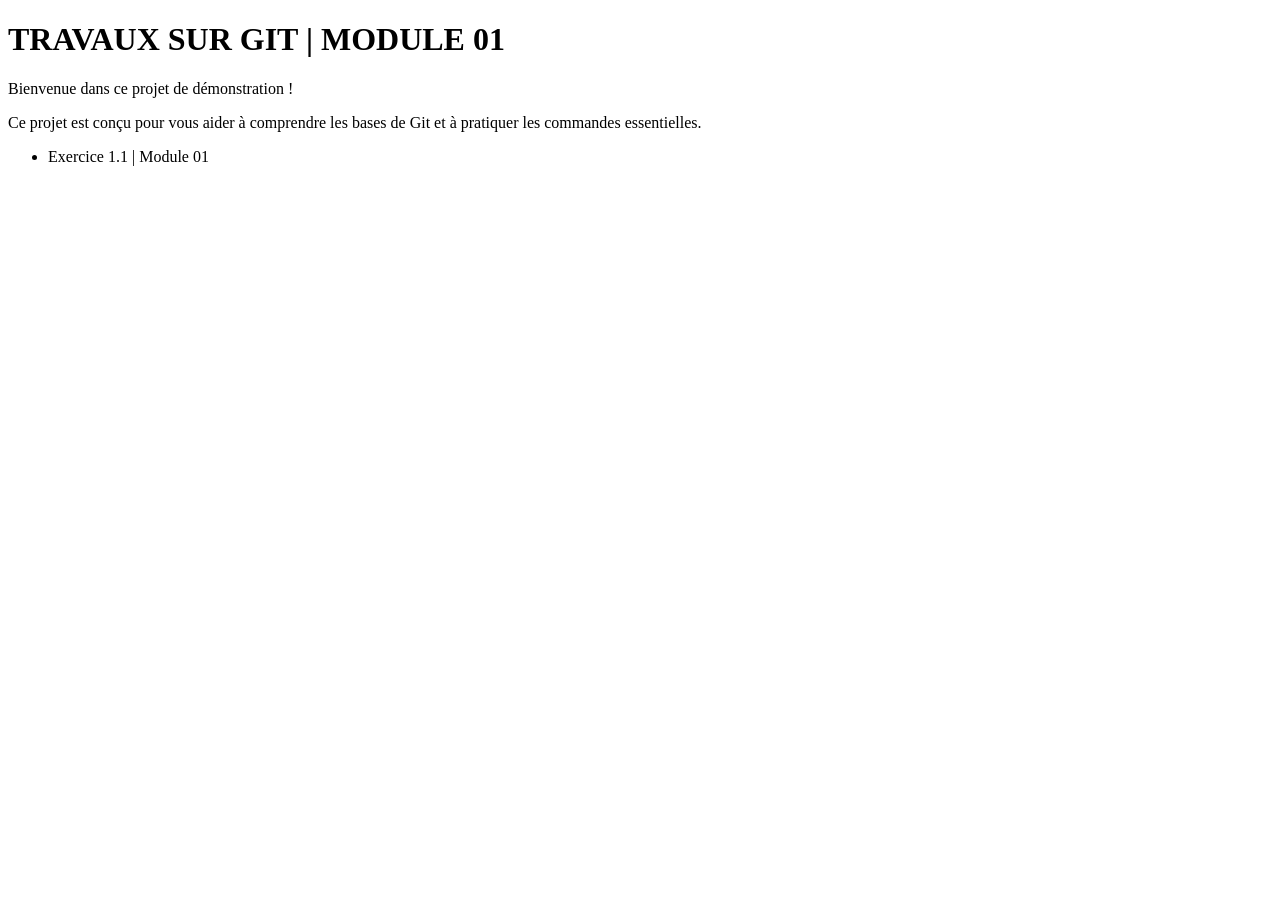
==== index.html @ 2dccc7fc "Ajout de la page d'accueil" ====
<!DOCTYPE html>
<html lang="en">
<head>
    <meta charset="UTF-8">
    <meta name="viewport" content="width=device-width, initial-scale=1.0">
    <title>TRAVAUX SUR GIT | MODULE 01</title>
    <link rel="stylesheet" href="style.css">
</head>
<body>
    <h1>TRAVAUX SUR GIT | MODULE 01</h1>
    <p>Bienvenue dans ce projet de démonstration !</p>

    <p>Ce projet est conçu pour vous aider à comprendre les bases de Git et à pratiquer les commandes essentielles.</p>
    <ul>
        <li>Exercice 1.1 | Module 01</li>
    </ul>
</body>
</html>
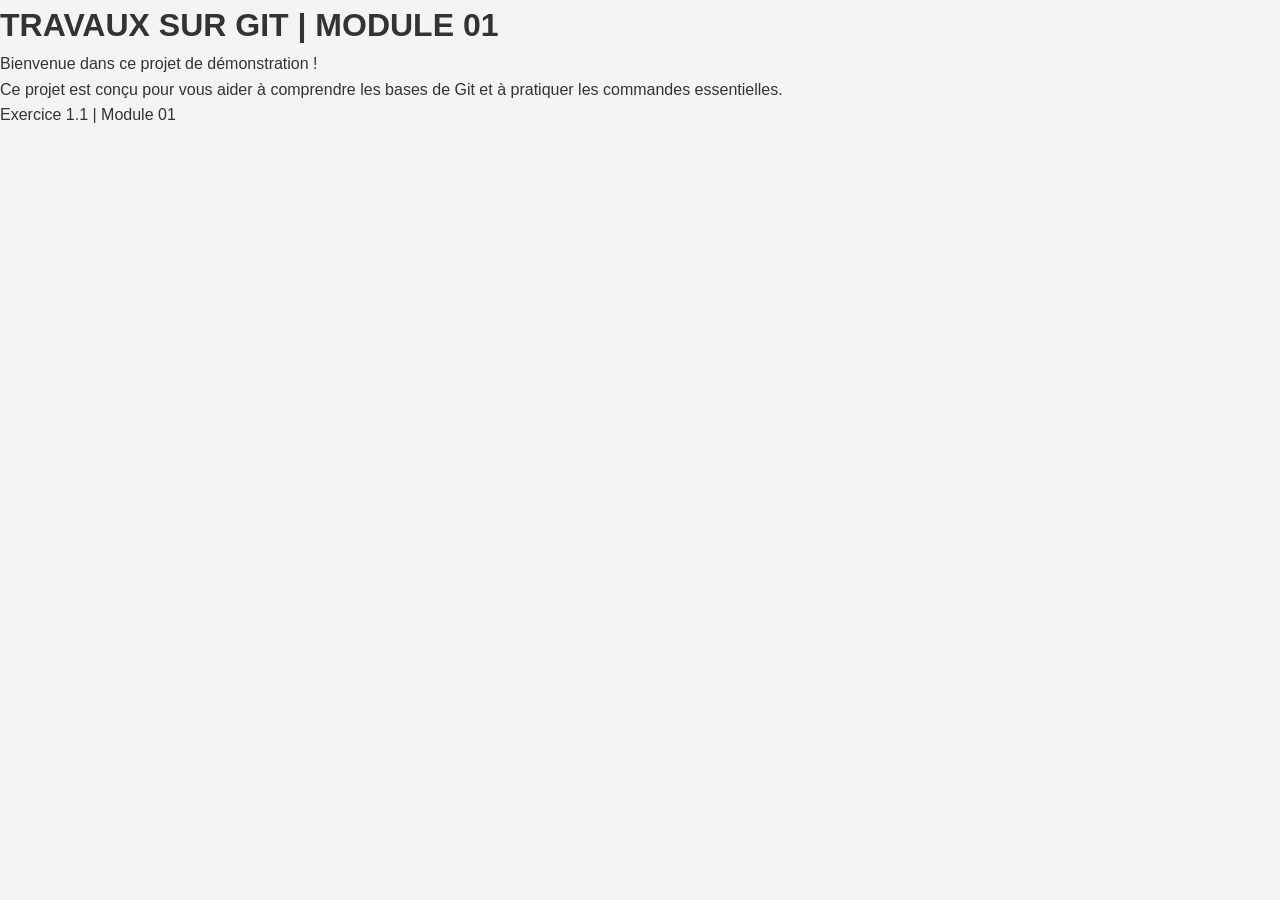
==== commit 0d5ef0bf: "Nous avons lié la feuille de style à la page d'accueil" ====
--- a/index.html
+++ b/index.html
@@ -5,6 +5,7 @@
     <meta name="viewport" content="width=device-width, initial-scale=1.0">
     <title>TRAVAUX SUR GIT | MODULE 01</title>
     <link rel="stylesheet" href="style.css">
+    <link rel="stylesheet" href="design.css">
 </head>
 <body>
     <h1>TRAVAUX SUR GIT | MODULE 01</h1>
--- a/style.css
+++ b/style.css
@@ -0,0 +1,19 @@
+*, html, body {
+    margin: 0;
+    padding: 0;
+    box-sizing: border-box;
+    font-family: 'Tahoma', 'SEGOE UI', sans-serif;
+}
+
+body {
+    background-color: #f4f4f4;
+    color: #333;
+    line-height: 1.6;
+}
+
+.container {
+    width: 80%;
+    margin: 30px auto;
+    overflow: hidden;
+    background-color: #fff;
+}
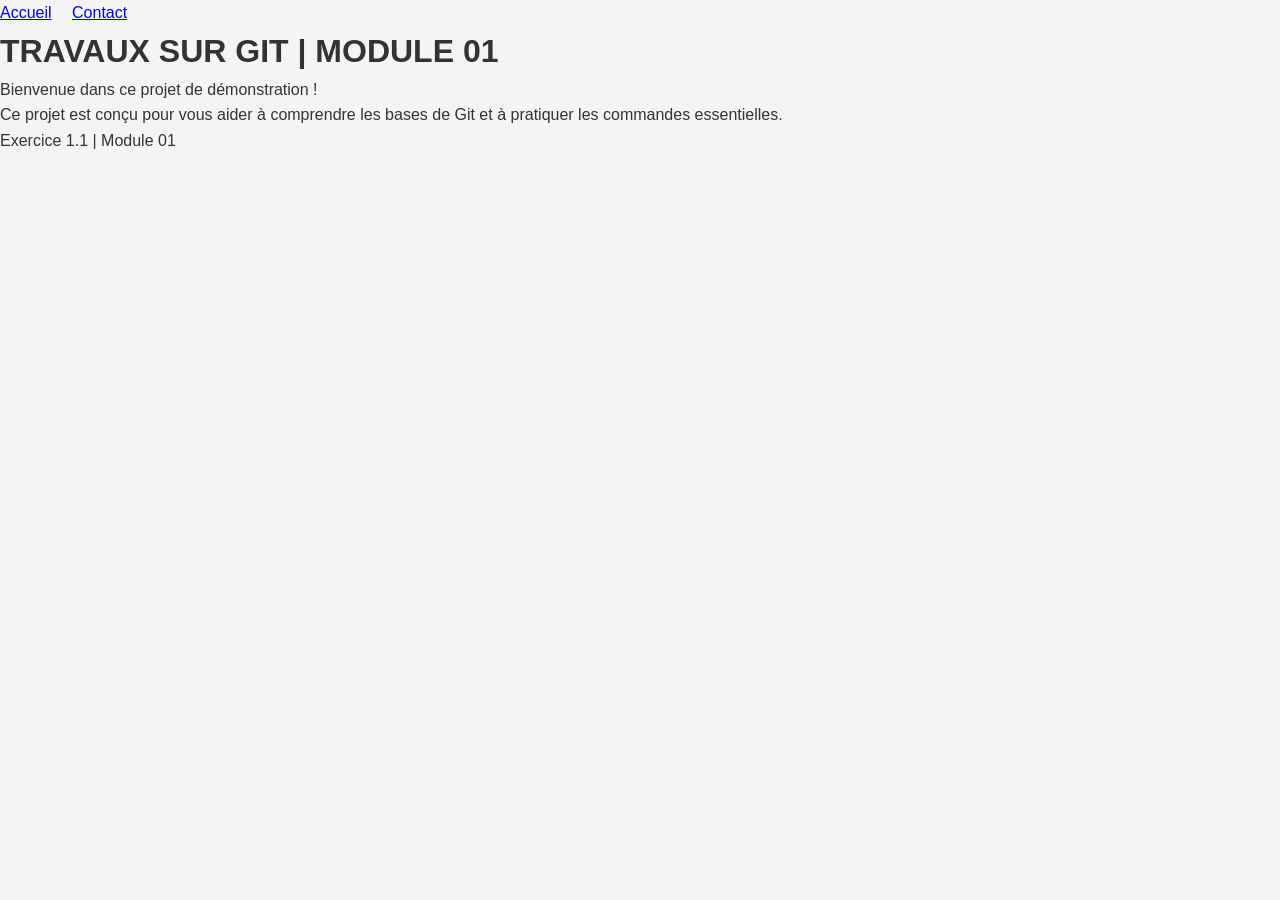
==== commit b6d9acdd: "Nous avons ajuté le menu de navigation" ====
--- a/index.html
+++ b/index.html
@@ -8,6 +8,11 @@
     <link rel="stylesheet" href="design.css">
 </head>
 <body>
+    <nav>
+        <a href="#accueil">Accueil</a>
+        <a href="#contact">Contact</a>
+    </nav>
+
     <h1>TRAVAUX SUR GIT | MODULE 01</h1>
     <p>Bienvenue dans ce projet de démonstration !</p>
 
--- a/style.css
+++ b/style.css
@@ -16,4 +16,6 @@
     margin: 30px auto;
     overflow: hidden;
     background-color: #fff;
-}+}
+
+nav a { margin-right: 1rem; }
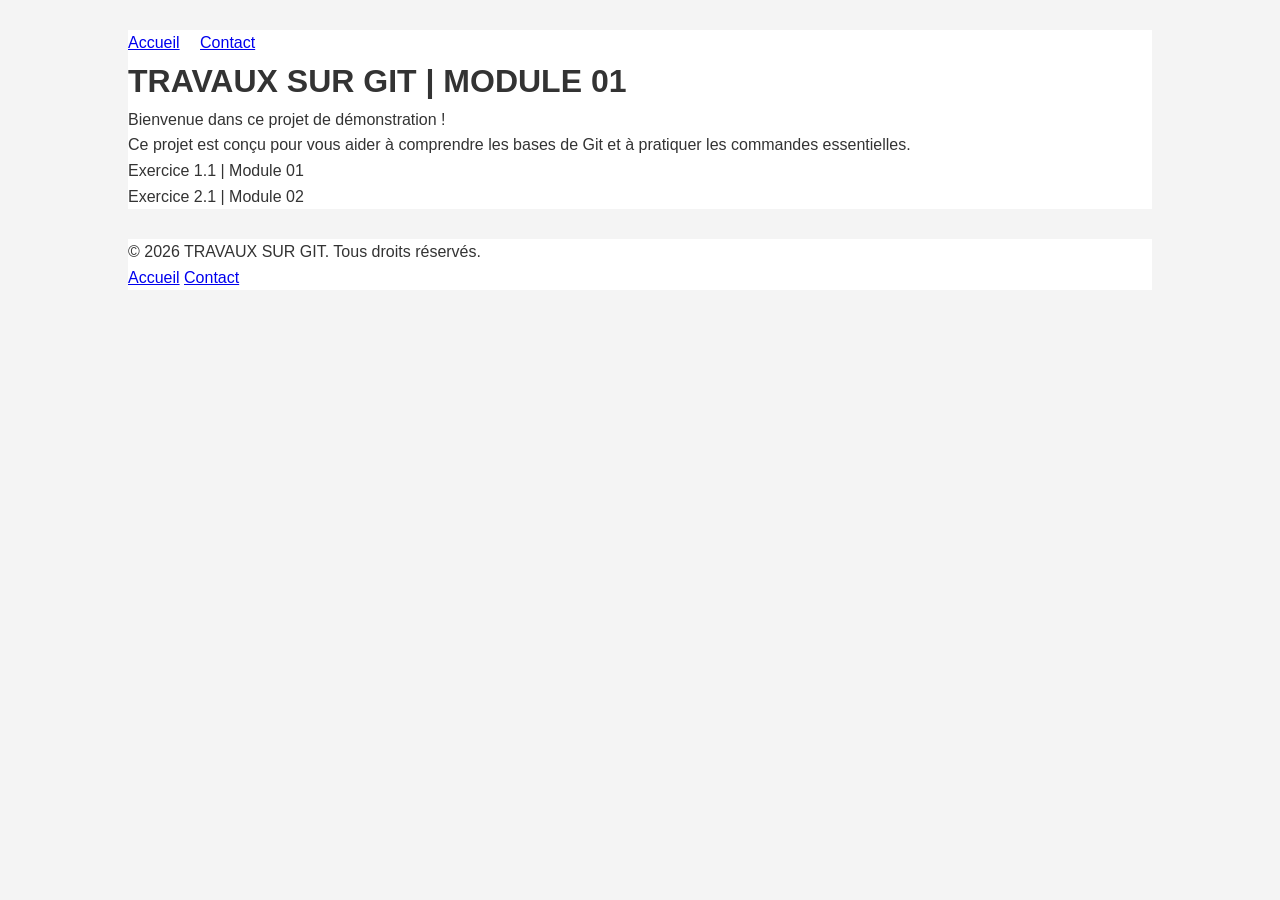
==== commit 0eb968ce: "Nous avons ajouté le footer dans le html" ====
--- a/index.html
+++ b/index.html
@@ -8,17 +8,30 @@
     <link rel="stylesheet" href="design.css">
 </head>
 <body>
-    <nav>
-        <a href="#accueil">Accueil</a>
-        <a href="#contact">Contact</a>
-    </nav>
+    <div class="container">
+        <nav>
+            <a href="#accueil">Accueil</a>
+            <a href="#contact">Contact</a>
+        </nav>
+            
+        <h1>TRAVAUX SUR GIT | MODULE 01</h1>
+        <p>Bienvenue dans ce projet de démonstration !</p>
 
-    <h1>TRAVAUX SUR GIT | MODULE 01</h1>
-    <p>Bienvenue dans ce projet de démonstration !</p>
+        <p>Ce projet est conçu pour vous aider à comprendre les bases de Git et à pratiquer les commandes essentielles.</p>
+        <ul>
+            <li>Exercice 1.1 | Module 01</li>
+            <li>Exercice 2.1 | Module 02</li>
+        </ul>
+    </div>
 
-    <p>Ce projet est conçu pour vous aider à comprendre les bases de Git et à pratiquer les commandes essentielles.</p>
-    <ul>
-        <li>Exercice 1.1 | Module 01</li>
-    </ul>
+    <footer>
+        <div class="container">
+            <p>&copy; 2026 TRAVAUX SUR GIT. Tous droits réservés.</p>
+            <p>
+                <a href="#accueil">Accueil</a>
+                <a href="#contact">Contact</a>
+            </p>
+        </div>
+    </footer>
 </body>
 </html>
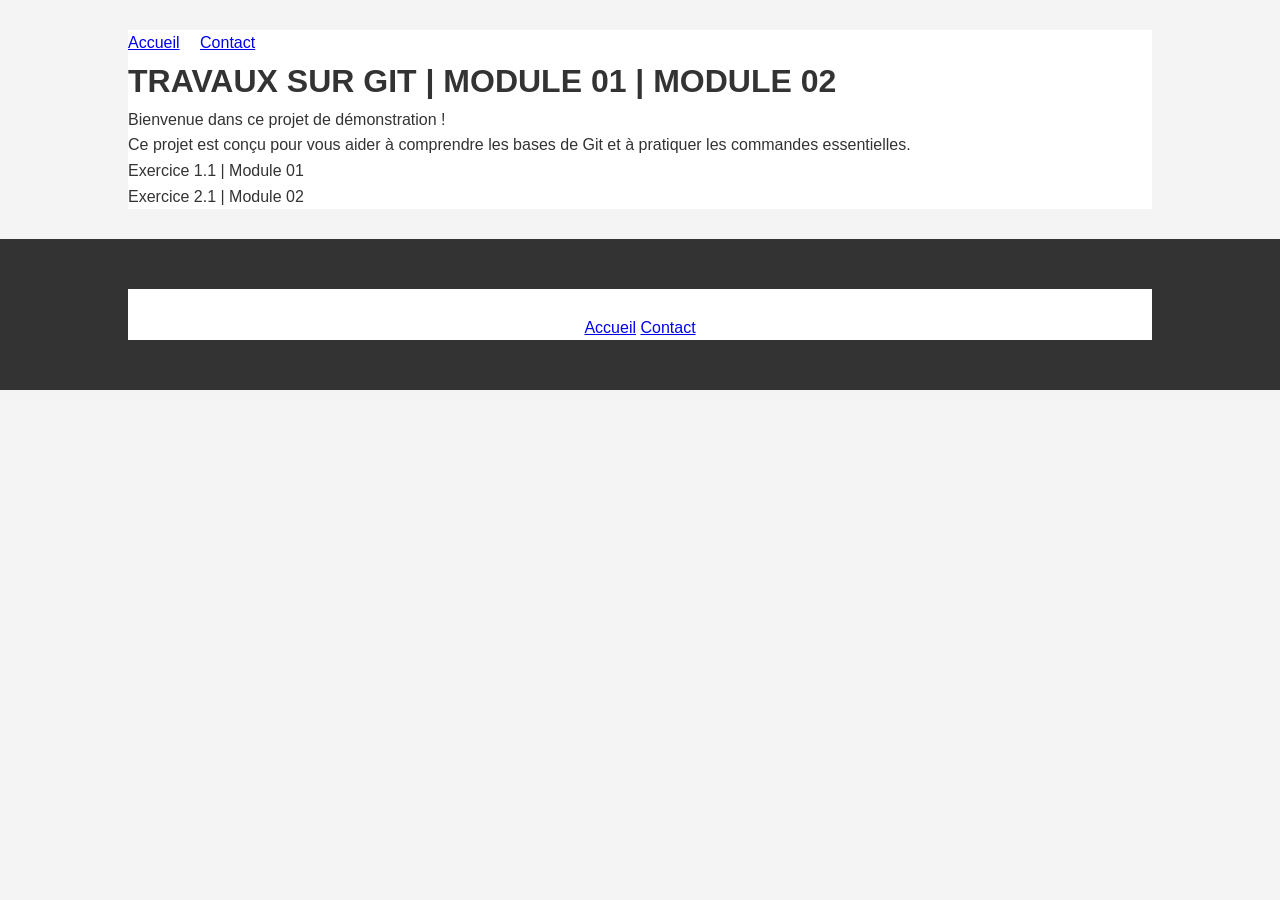
==== commit 28b336c3: "Nous avons modifié le titre h1" ====
--- a/index.html
+++ b/index.html
@@ -14,7 +14,7 @@
             <a href="#contact">Contact</a>
         </nav>
             
-        <h1>TRAVAUX SUR GIT | MODULE 01</h1>
+        <h1>TRAVAUX SUR GIT | MODULE 01 | MODULE 02</h1>
         <p>Bienvenue dans ce projet de démonstration !</p>
 
         <p>Ce projet est conçu pour vous aider à comprendre les bases de Git et à pratiquer les commandes essentielles.</p>
--- a/style.css
+++ b/style.css
@@ -18,4 +18,13 @@
     background-color: #fff;
 }
 
-nav a { margin-right: 1rem; }+nav a { 
+    margin-right: 1rem; 
+}
+
+footer {
+    text-align: center;
+    padding: 20px 0;
+    background-color: #333;
+    color: #fff;
+}
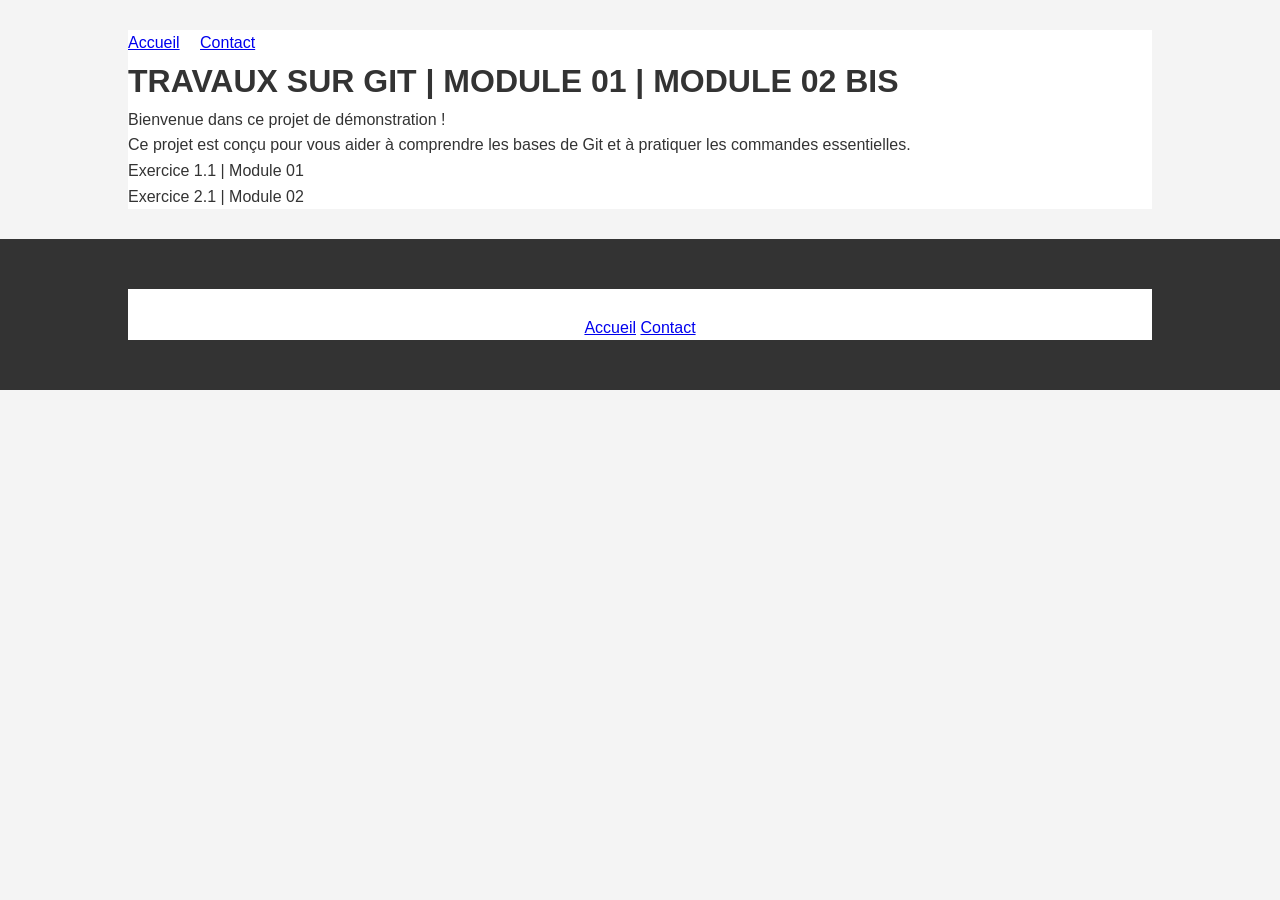
==== commit 09e4e3e6: "Nous avons modifié le titre h1" ====
--- a/index.html
+++ b/index.html
@@ -14,7 +14,7 @@
             <a href="#contact">Contact</a>
         </nav>
             
-        <h1>TRAVAUX SUR GIT | MODULE 01 | MODULE 02</h1>
+        <h1>TRAVAUX SUR GIT | MODULE 01 | MODULE 02 BIS</h1>
         <p>Bienvenue dans ce projet de démonstration !</p>
 
         <p>Ce projet est conçu pour vous aider à comprendre les bases de Git et à pratiquer les commandes essentielles.</p>
